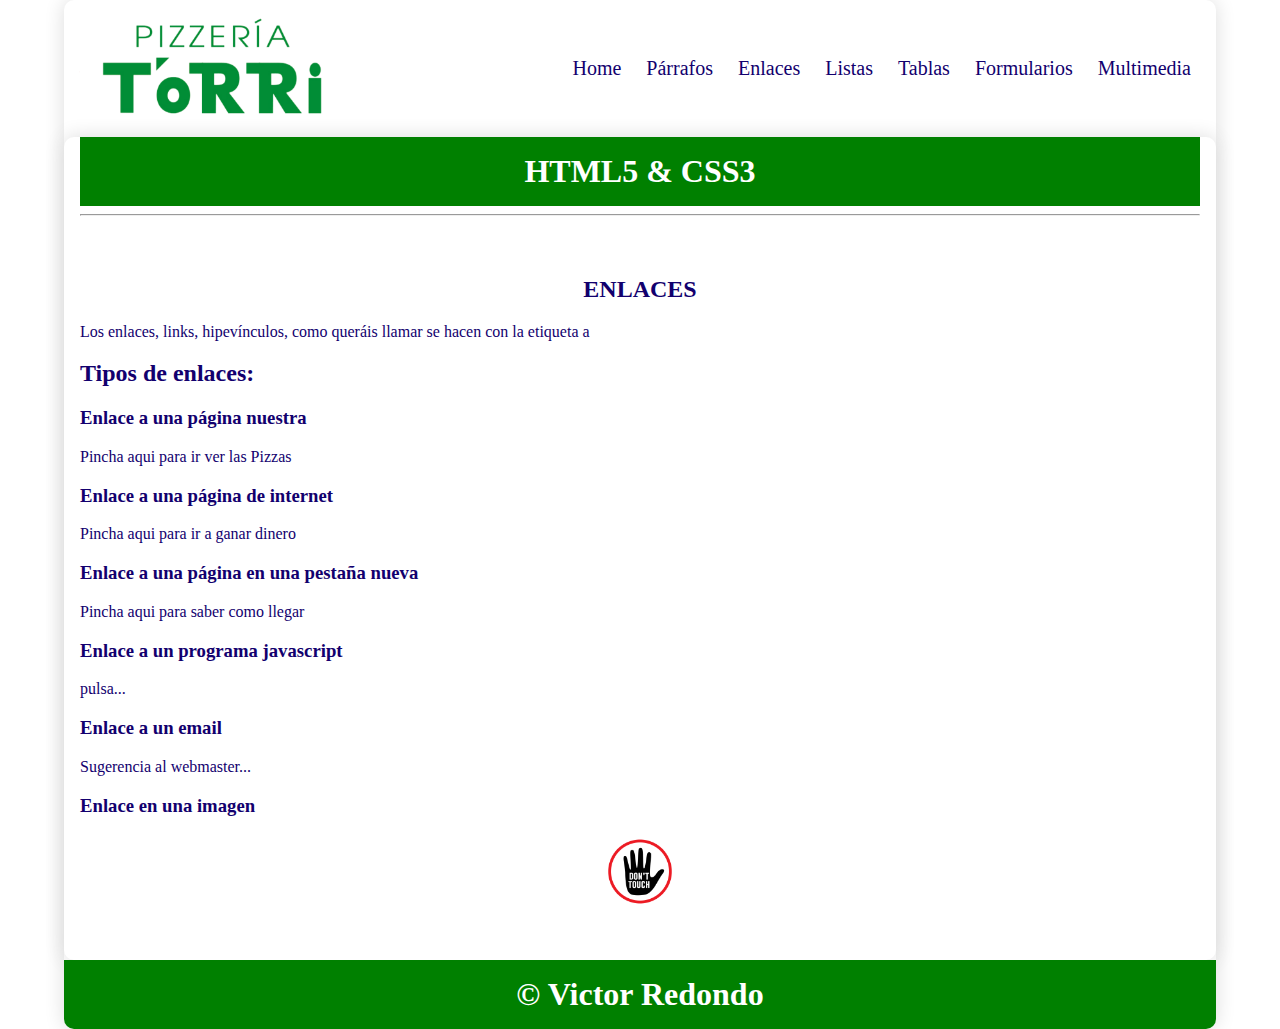
==== enlaces.html @ 6d640a9a "antesdelpush" ====
<!DOCTYPE html>
<html lang="en">

<head>
    <meta charset="UTF-8">
    <meta name="viewport" content="width=device-width, initial-scale=1.0">
    <title>Curso HTML5-CSS3</title>
    <link rel="stylesheet" href="css/style.css">
</head>

<body>
    <div class="container shadow">
        <header>
            <div class="row align-items-center">
                <div class="col-3"><img src="img/torri.png" alt="logo" width="250"></div>
                <div class="col-9">
                    <span id="btnmenu" onclick="opendrawer()">&#9776;</span>
                    <nav id="menu">
                        <ul class="text-right">
                            <li>
                                <a href="index.html">
                                    Home
                                </a>
                            </li>
                            <li>
                                <a href="parrafos.html">
                                    Párrafos
                                </a>
                            </li>
                            <li>
                                <a href="enlaces.html">
                                    Enlaces
                                </a>
                            </li>
                            <li>
                                <a href="listas.html">
                                    Listas
                                </a>
                            </li>
                            <li>
                                <a href="tablas.html">
                                    Tablas
                                </a>
                            </li>
                            <li>
                                <a href="formularios.html">
                                    Formularios
                                </a>
                            </li>
                            <li>
                                <a href="multimedia.html">
                                    Multimedia
                                </a>
                            </li>
                        </ul>
                    </nav>
                </div>
            </div>


        </header>
        <main class="shadow">
            <div class="px-3">
                <h1 class="text-center bg-verde text-white py-3">HTML5 & CSS3</h1>
            </div>
            <div class="px-3">
                <hr>
            </div>
            <div class="p-3">
                <div id="enlaces" class="py-3">
                    <h2 class="text-center">ENLACES</h2>
                    <p>Los enlaces, links, hipevínculos, como queráis llamar se hacen con la etiqueta a</p>
                    <h2>Tipos de enlaces:</h2>
                    <h3>Enlace a una página nuestra</h3>
                    <p>Pincha<a href="parrafos.html"> aqui </a>para ir ver las Pizzas</p>
                    <h3>Enlace a una página de internet</h3>
                    <p>Pincha<a href="https://www.codere.es/"> aqui </a>para ir a ganar dinero</p>
                    <h3>Enlace a una página en una pestaña nueva</h3>
                    <p>Pincha<a href="" target="_blank"> aqui </a>para saber como llegar</p>
                    <h3>Enlace a un programa javascript</h3>
                    <p><a href="javascript:alert('Que tal colegas!')">pulsa...</a></p>
                    <h3>Enlace a un email</h3>
                    <p><a href="mailto:webmaster@azarquiel.es">Sugerencia al webmaster...</a></p>
                    <h3>Enlace en una imagen</h3>
                    <p class="text-center"><a href="https://www.instagram.com/bts.4ever9/?hl=es"><img src="img/donttouch.png" alt="logofb" width="80"></a></p>

                </div>
            </div>

        </main>
        <footer>
            <h1 class="bg-verde text-center text-white py-3">&copy; Victor Redondo</h1>
        </footer>
    </div>
    <script>
        function opendrawer() {
            document.getElementById('menu').style.display = 'block';
            document.getElementById('menu').style.witdh = '100%';
        }
    </script>
</body>

</html>
---- css/style.css ----
body {
    margin: 0;
}

* {
    box-sizing: border-box;
    color: rgb(18, 0, 110);
}

/* For desktop: */
.container {
    width: 90%;
    margin: 0 auto;
}
/* For mobile: */
@media screen and (max-width: 1000px) {
    .container {
        width: 100%;
    }
}
/* For desktop: */
.row {
    display: flex;
    justify-content: space-between;
    align-items: center;
}
/* For mobile: */
@media screen and (max-width: 1000px) {
    .row {
        flex-wrap: wrap;
    }
}

.justify-content-between {
    justify-content: space-between;
}

.align-items-center {
    align-items: center;
}

/* For desktop: */
.col-1 {
    width: 8.33%;
}

.col-2 {
    width: 16.66%;
}

.col-3 {
    width: 25%;
}

.col-4 {
    width: 33.33%;
}

.col-5 {
    width: 41.66%;
}

.col-6 {
    width: 50%;
}

.col-7 {
    width: 58.33%;
}

.col-8 {
    width: 66.66%;
}

.col-9 {
    width: 75%;
}

.col-10 {
    width: 83.33%;
}

.col-11 {
    width: 91.66%;
}

.col-12 {
    width: 100%;
}

/* For mobile: */
@media only screen and (max-width: 1000px) {
    [class*="col-"] {
        width: 100%;
    }
}

/* For desktop: */
[class*="col-"] {
    padding: 15px;
}

.shadow {
    box-shadow: 0 0 20px gainsboro;
    border-radius: 10px;
}
nav ul{
    padding: 0;
    margin: 0;
    list-style-type: none;
}

nav li {
    display: inline;
    padding: 10px;
    font-size: 20px;
}
/* For mobile: */
@media screen and (max-width: 1000px) {
    nav li {
        display: flex;
        justify-content: center;
        font-size: 30px;
    }
    nav ul {
        background-color: rgb(243, 251, 254);
    }
}

nav li a {
    color: rgb(18, 0, 110);
}

nav li:hover {
    background-color:  rgb(225, 245, 253);
}

.text-right{
    text-align: right;
}

a {
    text-decoration: none;
}
.text-center {
    text-align: center;
}
.py-3 {
    padding: 16px 0;
}
.px-3 {
    padding: 0 16px;
}
.p-3 {
    padding: 16px;
}

.bg-verde{
    background-color: green;
}
.bg-azul-o {
    background-color: rgb(0 157 222);
}
.bg-azul-c {
    background-color: rgb(240, 249, 252);
}
.bg-orange {
    background-color: orange;
}
.text-white {
    color: white;
}
.text-red {
    color: red;
    font-size: 30px;
    background-color: cyan;
}
footer h1 {
    border-bottom-left-radius: 10px;
}
footer h1 {
    border-bottom-right-radius: 10px;
}

h1 {
    margin: 0;
}

#btnmenu {
    font-size: 40px;
    display: none;
}
/* For mobile: */
@media screen and (max-width: 1000px) {
    #btnmenu {
        display: inline;
    }
    #menu{
        display: none;
    }
}
@media screen and (max-width: 1600px) and (min-width: 1000px)  {
    #menu{
        display: block;
    }
}
.text-subr {
    text-decoration: underline;
}
#ulcustom ul {
    list-style-type: square;
}
#ulcustom ul ul{
    list-style-type: disc;
}
#ulcustom ul ul ul{
    list-style-type: circle;
}
#olcustom ol {
    list-style-type: upper-alpha;
}
#olcustom ol ol{
    list-style-type: upper-roman;
}
#olcustom ol ol ol{
    list-style-type: decimal;
}
#ulcustomi ul {
    list-style-type: square;
}
#ulcustomi ul ul{
    list-style-image: url(../img/corazon.png);
}
#ulcustomi ul ul ul{
    list-style-type: disc;
    list-style-image: none;
}
#listas dt {
    background-color: rgb(5, 5, 59);
    color: white;
    font-size: 22px;
    display: inline;
}
#listas dd {
    padding: 14px 0;
    font-size: 18px;
}
table.tcentered {
    width: 60%;
    margin: 0 auto;
    background-color: rgb(225, 225, 250);
}
table.tcentered th {
    background-color: rgb(31, 1, 11);
    color: rgb(248, 180, 197);
    font-size: 20px;
}
table.tcentered td {
    padding: 6px;
}
table.tstriped tr:nth-child(odd) {
    background-color: aquamarine;
}
table.tstriped tr:nth-child(even) {
    background-color: rgb(248, 227, 170);
}
table.horario {
    font-size: 20px;
    font-weight: 900;
    width: 70%;
    margin: 0 auto;
    text-align: center;
}
table.horario th {
    background-color: #f0f0f0;
    color: #008080;
}
table.horario th.grupo {
    font-size: 26px;
    font-style: italic;
}
.fol {
    background-color: #f0f0c8;
}
.ende {
    background-color: #27c8c7;
}
.lm {
    background-color: #ffd232;
}
.prog {
    background-color: #ba7777;
}
.sisi {
    background-color: #b4b464;
}
.ing {
    background-color: #ffa264;
}
.bd {
    background-color: #fec8c8;
}
.fol {
    background-color: #f0f0c8;
}
.fol {
    background-color: #f0f0c8;
}
form.form-login {
    width: 50%;
    float: left;
    padding: 0 40px;
}
form.form-registro {
    width: 50%;
    float: right;
    padding: 0 40px;
}
form.form-login fieldset{
    width: 60%;
}
form.form-html5 {
    width: 40%;
    margin: 0 auto;
}

form.form-html5 fieldset {
    padding: 0 30px;
    background-color: #e2fafa;
}
form.form-html5 legend {
    background-color: rgb(10, 3, 70);
    color: white;
    padding: 8px;
    font-size: 20px;
}
form.form-html5 label {
    background-color: rgb(102, 72, 207);
    color: white;
}
.cb {
    clear: both;
}
.btn {
    border: 0;
    padding: 8px 20px;
    border-radius: 6px;
    font-size: 15px;
}
.btn-red {
    background-color: rgb(78, 6, 6);
    color: white;
}
.btn-blue {
    background-color: rgb(22, 3, 68);
    color: white;
}
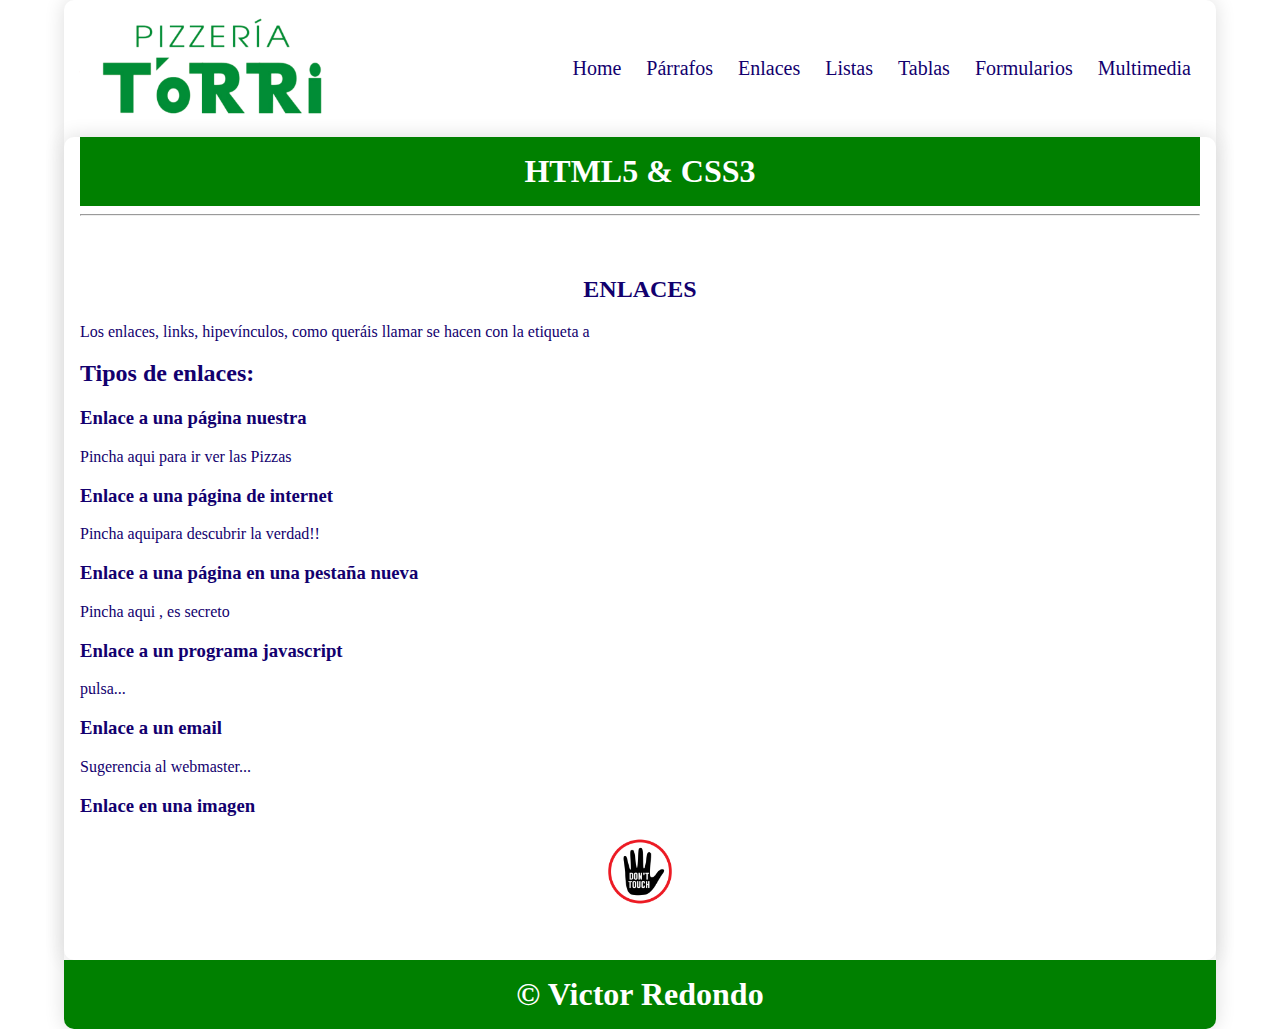
==== commit 40078b33: "Cambios" ====
--- a/enlaces.html
+++ b/enlaces.html
@@ -74,15 +74,15 @@
                     <h3>Enlace a una página nuestra</h3>
                     <p>Pincha<a href="parrafos.html"> aqui </a>para ir ver las Pizzas</p>
                     <h3>Enlace a una página de internet</h3>
-                    <p>Pincha<a href="https://www.codere.es/"> aqui </a>para ir a ganar dinero</p>
+                    <p>Pincha<a href="https://www.yobingo.es/"> aqui</a>para descubrir la verdad!!</p>
                     <h3>Enlace a una página en una pestaña nueva</h3>
-                    <p>Pincha<a href="" target="_blank"> aqui </a>para saber como llegar</p>
+                    <p>Pincha<a href="https://www.20minutos.es/noticia/5128038/0/cesar-javier-palacios-es-verdad-los-aviones-nos-fumigan/" target="_blank"> aqui </a>, es secreto</p>
                     <h3>Enlace a un programa javascript</h3>
                     <p><a href="javascript:alert('Que tal colegas!')">pulsa...</a></p>
                     <h3>Enlace a un email</h3>
                     <p><a href="mailto:webmaster@azarquiel.es">Sugerencia al webmaster...</a></p>
                     <h3>Enlace en una imagen</h3>
-                    <p class="text-center"><a href="https://www.instagram.com/bts.4ever9/?hl=es"><img src="img/donttouch.png" alt="logofb" width="80"></a></p>
+                    <p class="text-center"><a href="https://www.youtube.com/watch?v=6-EqlQMPmDI"><img src="img/donttouch.png" alt="logofb" width="80"></a></p>
 
                 </div>
             </div>
--- a/css/style.css
+++ b/css/style.css
@@ -155,6 +155,18 @@
     padding: 16px;
 }
 
+.bg-amarillo{
+    background-color: rgb(246, 242, 37);
+}
+.bg-marron{
+    background-color: rgb(196, 117, 14);
+}
+.bg-rosa{
+    background-color: rgb(255, 110, 134);
+}
+.bg-cian{
+    background-color: rgb(59, 194, 131);
+}
 .bg-verde{
     background-color: green;
 }
@@ -162,13 +174,16 @@
     background-color: rgb(0 157 222);
 }
 .bg-azul-c {
-    background-color: rgb(240, 249, 252);
+    background-color: rgb(29, 131, 165);
 }
 .bg-orange {
     background-color: orange;
 }
 .text-white {
     color: white;
+}
+.text-black{
+    color: black
 }
 .text-red {
     color: red;
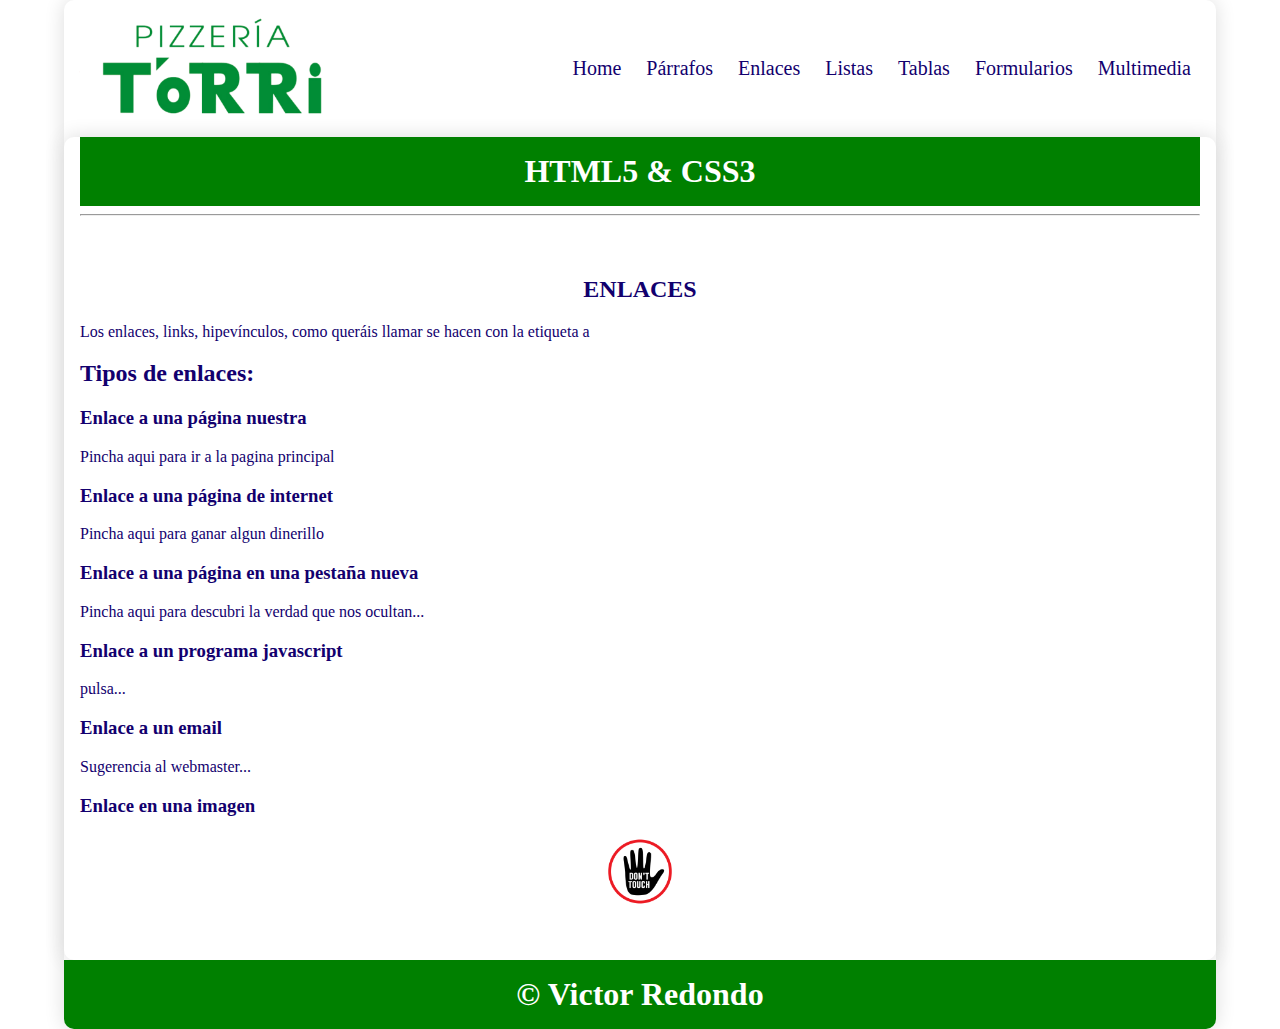
==== commit e767d970: "Cambios" ====
--- a/enlaces.html
+++ b/enlaces.html
@@ -72,11 +72,11 @@
                     <p>Los enlaces, links, hipevínculos, como queráis llamar se hacen con la etiqueta a</p>
                     <h2>Tipos de enlaces:</h2>
                     <h3>Enlace a una página nuestra</h3>
-                    <p>Pincha<a href="parrafos.html"> aqui </a>para ir ver las Pizzas</p>
+                    <p>Pincha<a href="index.html"> aqui </a>para ir a la pagina principal</p>
                     <h3>Enlace a una página de internet</h3>
-                    <p>Pincha<a href="https://www.yobingo.es/"> aqui</a>para descubrir la verdad!!</p>
+                    <p>Pincha<a href="https://www.yobingo.es/"> aqui </a>para ganar algun dinerillo</p>
                     <h3>Enlace a una página en una pestaña nueva</h3>
-                    <p>Pincha<a href="https://www.20minutos.es/noticia/5128038/0/cesar-javier-palacios-es-verdad-los-aviones-nos-fumigan/" target="_blank"> aqui </a>, es secreto</p>
+                    <p>Pincha<a href="https://www.20minutos.es/noticia/5128038/0/cesar-javier-palacios-es-verdad-los-aviones-nos-fumigan/" target="_blank"> aqui</a> para descubri la verdad que nos ocultan...</p>
                     <h3>Enlace a un programa javascript</h3>
                     <p><a href="javascript:alert('Que tal colegas!')">pulsa...</a></p>
                     <h3>Enlace a un email</h3>
